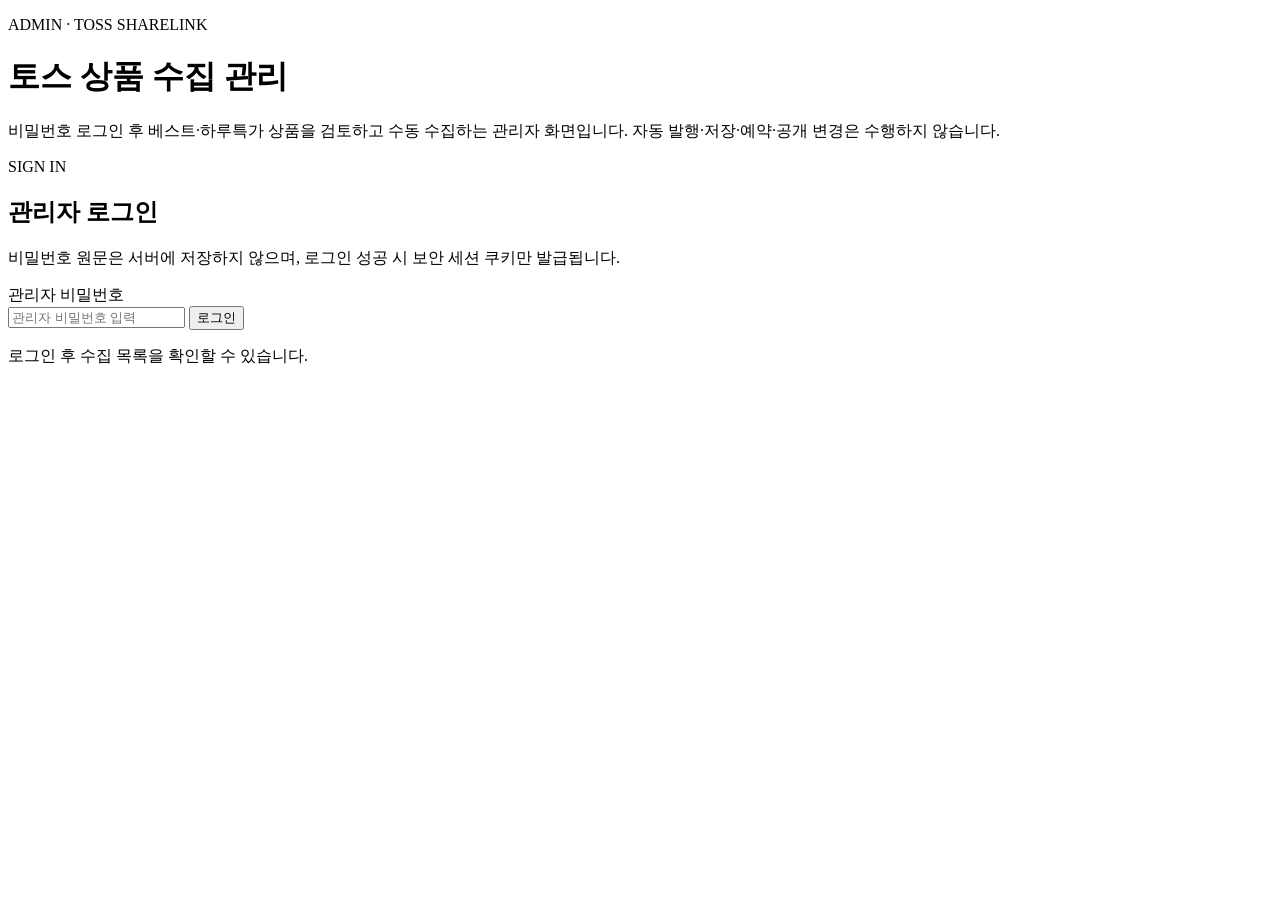
==== static/admin.html @ a800a001 "Add web-based admin setup and secure dashboard" ====
<!doctype html>
<html lang="ko">
<head>
  <meta charset="utf-8">
  <meta name="viewport" content="width=device-width, initial-scale=1">
  <meta name="robots" content="noindex,nofollow,noarchive">
  <meta name="referrer" content="no-referrer">
  <title>관리자 · 토스 수집 관리</title>
  <link rel="stylesheet" href="/internal-toss.css">
</head>
<body>
  <main class="shell">
    <header class="hero">
      <p class="eyebrow">ADMIN · TOSS SHARELINK</p>
      <h1>토스 상품 수집 관리</h1>
      <p class="intro">비밀번호 로그인 후 베스트·하루특가 상품을 검토하고 수동 수집하는 관리자 화면입니다. 자동 발행·저장·예약·공개 변경은 수행하지 않습니다.</p>
    </header>

    <section id="loginPanel" class="card access-card" aria-labelledby="login-title">
      <div>
        <p class="section-kicker">SIGN IN</p>
        <h2 id="login-title">관리자 로그인</h2>
        <p class="muted">비밀번호 원문은 서버에 저장하지 않으며, 로그인 성공 시 보안 세션 쿠키만 발급됩니다.</p>
      </div>
      <form id="loginForm" class="access-form">
        <label for="password">관리자 비밀번호</label>
        <div class="token-row">
          <input id="password" name="password" type="password" autocomplete="current-password" required placeholder="관리자 비밀번호 입력">
          <button type="submit" class="primary">로그인</button>
        </div>
        <p id="loginStatus" class="status" role="status">로그인 후 수집 목록을 확인할 수 있습니다.</p>
      </form>
    </section>

    <section id="dashboard" hidden>
      <section class="card controls" aria-labelledby="collection-title">
        <div class="table-heading">
          <div>
            <p class="section-kicker">COLLECTION</p>
            <h2 id="collection-title">수집 목록</h2>
          </div>
          <button id="logout" type="button" class="secondary">로그아웃</button>
        </div>
        <div class="control-grid">
          <label>목록 종류
            <select id="source">
              <option value="best-selling">베스트 상품</option>
              <option value="today-deals">하루특가</option>
            </select>
          </label>
          <label>가져올 개수
            <input id="size" type="number" min="1" max="100" value="30">
          </label>
          <div class="control-actions">
            <button id="loadProducts" type="button" class="secondary">저장 목록 불러오기</button>
            <button id="collectProducts" type="button" class="primary">토스에서 새로 수집</button>
          </div>
        </div>
        <p id="collectionStatus" class="status" role="status">저장된 수집 목록을 불러오세요.</p>
      </section>

      <section class="card products-card" aria-labelledby="products-title">
        <div class="table-heading">
          <div>
            <p class="section-kicker">REVIEW</p>
            <h2 id="products-title">상품 후보</h2>
          </div>
          <span id="productCount" class="count">0건</span>
        </div>
        <div class="table-scroll">
          <table>
            <thead>
              <tr>
                <th>순위</th>
                <th>상품</th>
                <th>현재가</th>
                <th>할인</th>
                <th>상태</th>
                <th>하루특가 종료</th>
                <th>쉐어링크</th>
              </tr>
            </thead>
            <tbody id="productRows">
              <tr><td colspan="7" class="empty">로그인 후 수집 목록을 불러오세요.</td></tr>
            </tbody>
          </table>
        </div>
        <p class="footnote">현재 단계에서는 수집 목록 조회와 수동 수집만 제공합니다. 쉐어링크 발급은 다음 단계에서 상품별 사용자 선택으로만 추가합니다.</p>
      </section>
    </section>
  </main>
  <script src="/admin.js"></script>
</body>
</html>
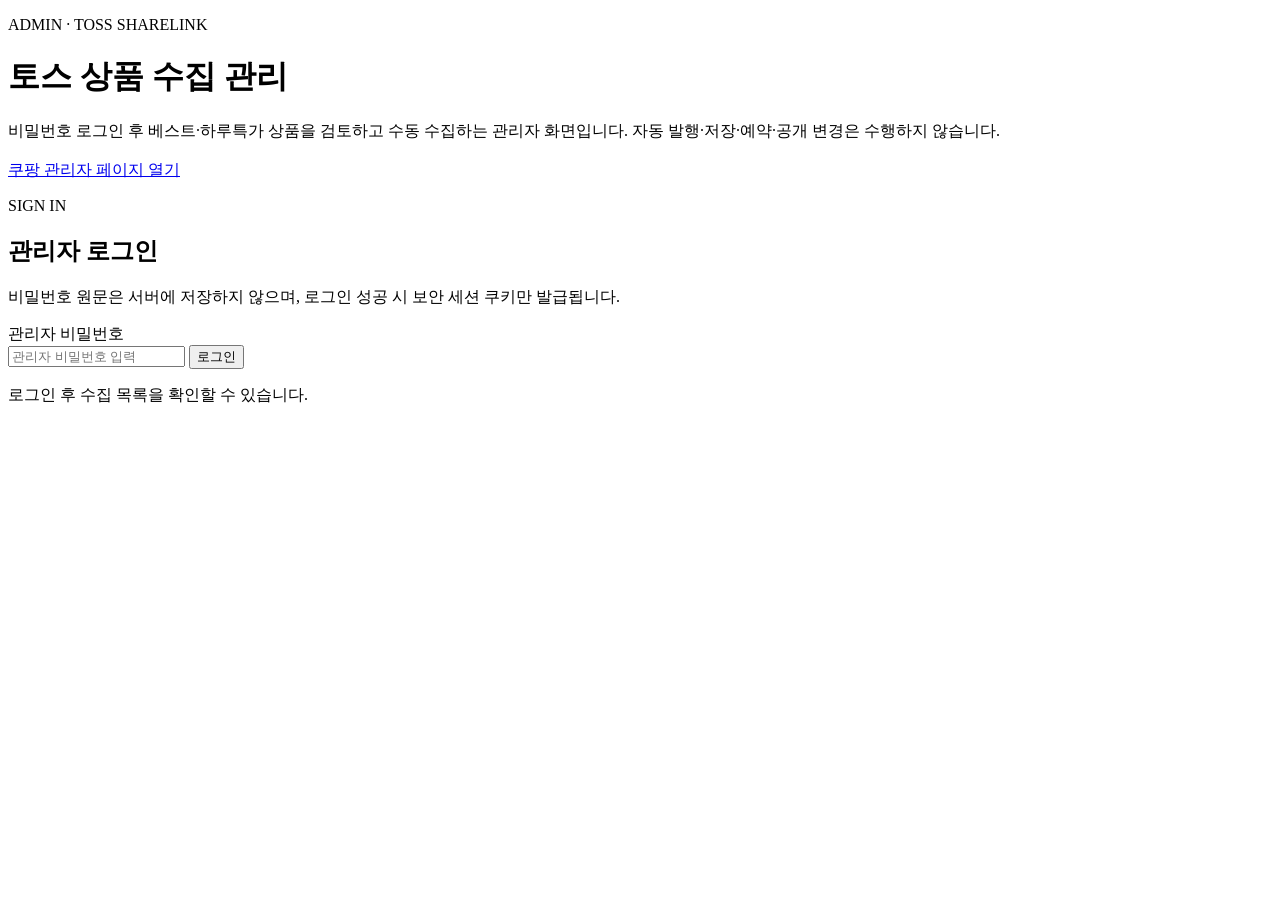
==== commit 8ad3507f: "feat: add Coupang admin shortcut" ====
--- a/static/admin.html
+++ b/static/admin.html
@@ -6,7 +6,7 @@
   <meta name="robots" content="noindex,nofollow,noarchive">
   <meta name="referrer" content="no-referrer">
   <title>관리자 · 토스 수집 관리</title>
-  <link rel="stylesheet" href="/internal-toss.css">
+  <link rel="stylesheet" href="/internal-toss.css?v=admin-link-v1">
 </head>
 <body>
   <main class="shell">
@@ -14,6 +14,9 @@
       <p class="eyebrow">ADMIN · TOSS SHARELINK</p>
       <h1>토스 상품 수집 관리</h1>
       <p class="intro">비밀번호 로그인 후 베스트·하루특가 상품을 검토하고 수동 수집하는 관리자 화면입니다. 자동 발행·저장·예약·공개 변경은 수행하지 않습니다.</p>
+      <div class="control-actions" style="margin-top: 18px;">
+        <a class="primary" href="/admin-coupang.html">쿠팡 관리자 페이지 열기</a>
+      </div>
     </header>
 
     <section id="loginPanel" class="card access-card" aria-labelledby="login-title">
@@ -33,6 +36,20 @@
     </section>
 
     <section id="dashboard" hidden>
+      <section class="card controls" aria-labelledby="publisher-title">
+        <div>
+          <p class="section-kicker">PUBLISHER</p>
+          <h2 id="publisher-title">토스 쉐어링크 발급 설정</h2>
+        </div>
+        <form id="publisherForm" class="publisher-form" hidden>
+          <label for="publisherId">토스 퍼블리셔 UUID
+            <input id="publisherId" name="publisherId" type="text" autocomplete="off" spellcheck="false" placeholder="토스에서 안내받은 퍼블리셔 UUID 입력">
+          </label>
+          <button type="submit" class="secondary">퍼블리셔 UUID 저장</button>
+        </form>
+        <p id="publisherStatus" class="status" role="status">퍼블리셔 설정 상태를 확인하고 있습니다.</p>
+      </section>
+
       <section class="card controls" aria-labelledby="collection-title">
         <div class="table-heading">
           <div>
@@ -85,10 +102,10 @@
             </tbody>
           </table>
         </div>
-        <p class="footnote">현재 단계에서는 수집 목록 조회와 수동 수집만 제공합니다. 쉐어링크 발급은 다음 단계에서 상품별 사용자 선택으로만 추가합니다.</p>
+        <p class="footnote">각 행의 발급 버튼은 사용자가 직접 선택한 상품에 대해서만 토스 쉐어링크를 발급합니다. 자동 발행·저장·예약·공개 변경은 수행하지 않습니다.</p>
       </section>
     </section>
   </main>
-  <script src="/admin.js"></script>
+  <script src="/admin.js?v=admin-link-v1"></script>
 </body>
 </html>
